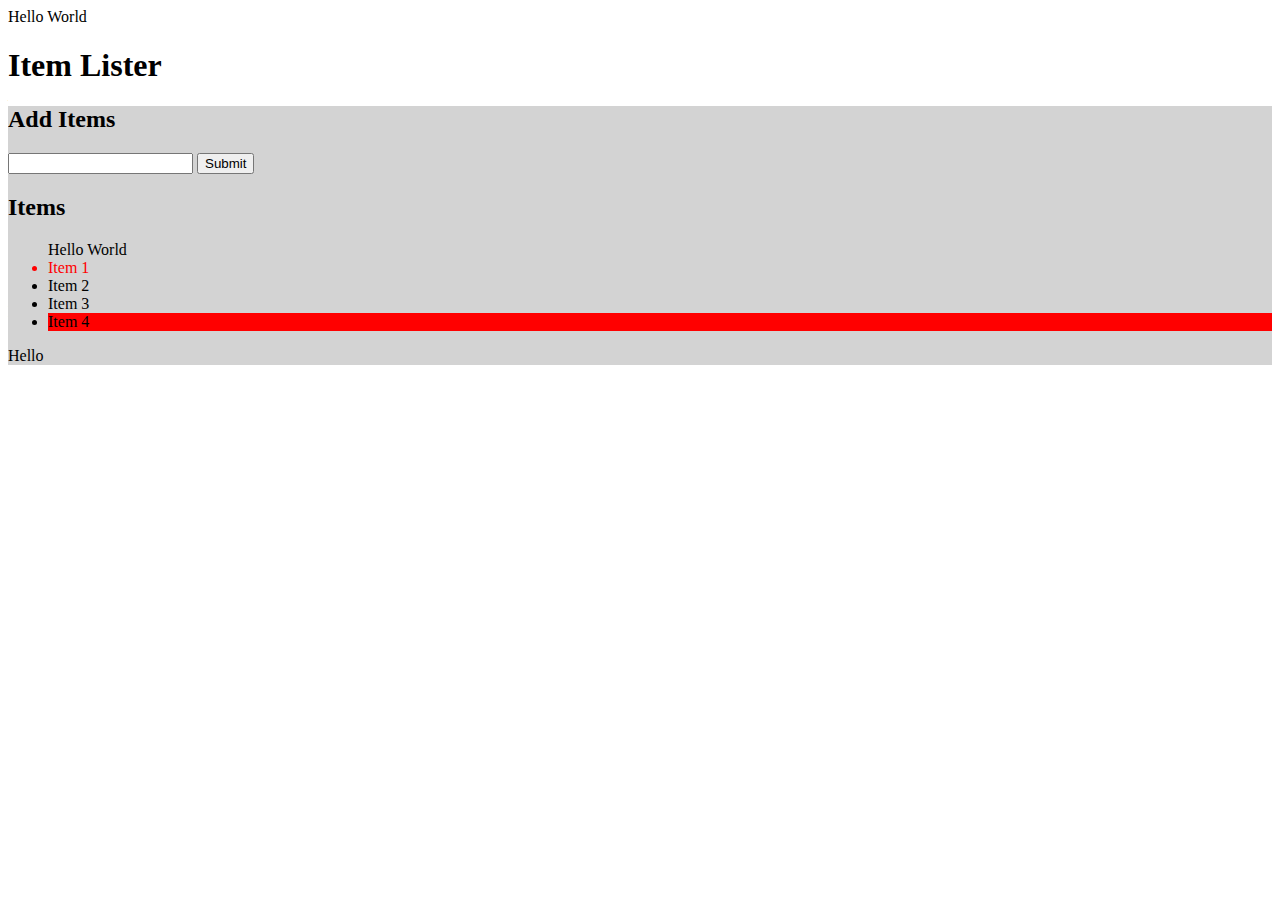
==== dom5.html @ bdb04de3 "dom5 commit" ====
<!DOCTYPE html>
<html lang="en">
<head>
  <meta charset="UTF-8">
  <meta name="viewport" content="width=device-width, initial-scale=1.0">
  <meta http-equiv="X-UA-Compatible" content="ie=edge">
  <link rel="stylesheet" href="https://maxcdn.bootstrapcdn.com/bootstrap/4.0.0-beta/css/bootstrap.min.css" integrity="sha384-/Y6pD6FV/Vv2HJnA6t+vslU6fwYXjCFtcEpHbNJ0lyAFsXTsjBbfaDjzALeQsN6M" crossorigin="anonymous">
  <title>Item Lister</title>
</head>
<body>
  <header id="main-header" class="bg-success text-white p-4 mb-3">
    <div class="container">
      <h1 id="header-title">Item Lister <span style="display:none">123</span></h1>
    </div>
  </header>
  <div class="container">
   <div id="main" class="card card-body">
    <h2 class="title">Add Items</h2>
    <form class="form-inline mb-3">
      <input type="text" class="form-control mr-2">
      <input type="submit" class="btn btn-dark" value="Submit">
    </form>
    <h2 class="title">Items</h2>
    <ul id="items" class="list-group">
      <li class="list-group-item"> Item 1</li>
      <li class="list-group-item">Item 2</li>
      <li class="list-group-item">Item 3</li>
      <li class="list-group-item">Item 4</li>
    </ul>
    <span>Hello</span>
   </div>
  </div>

  <script src="dom5.js"></script>

</body>
</html>
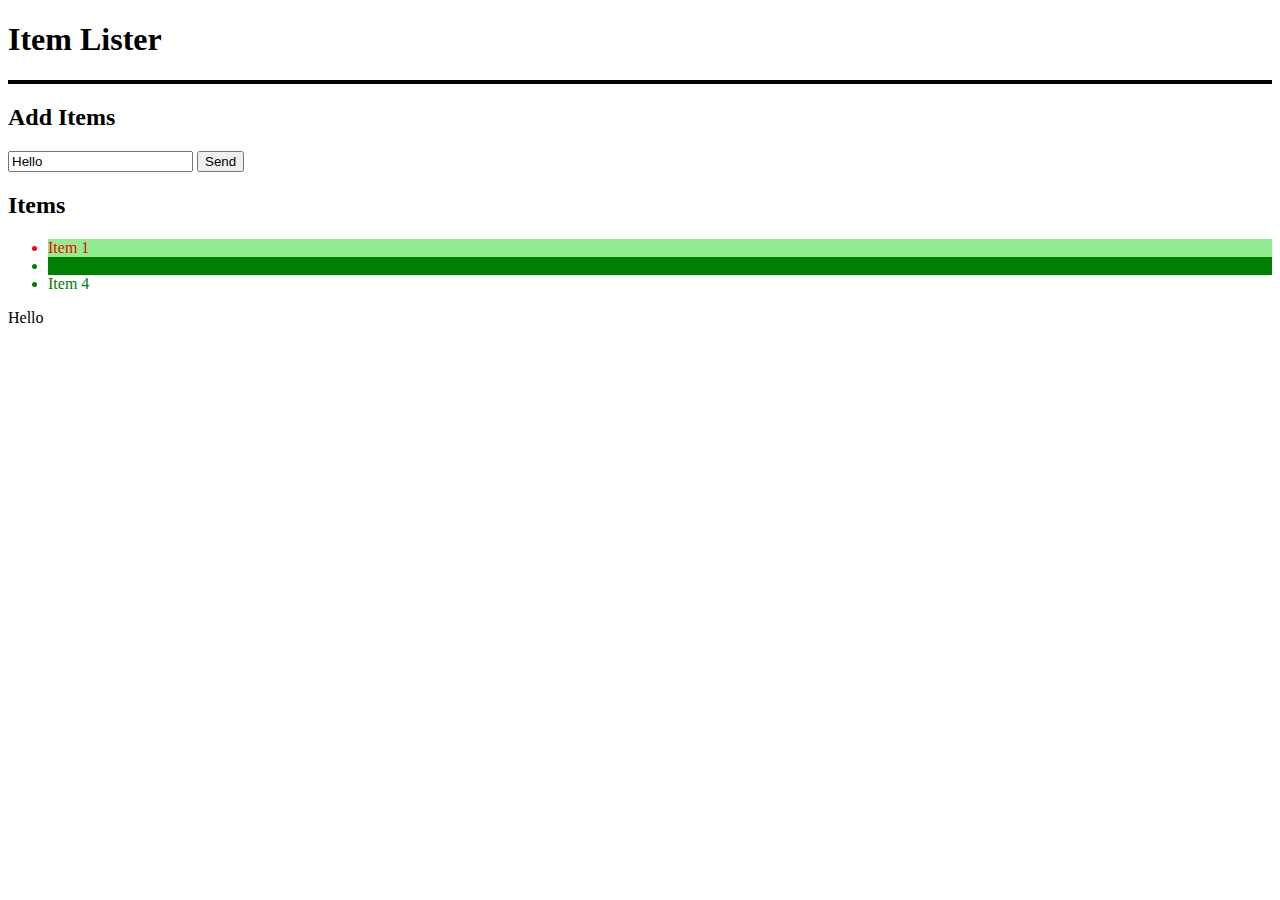
==== commit a6cde585: "dom5 commit" ====
--- a/dom5.html
+++ b/dom5.html
@@ -22,7 +22,7 @@
     </form>
     <h2 class="title">Items</h2>
     <ul id="items" class="list-group">
-      <li class="list-group-item"> Item 1</li>
+      <li class="list-group-item">Item 1</li>
       <li class="list-group-item">Item 2</li>
       <li class="list-group-item">Item 3</li>
       <li class="list-group-item">Item 4</li>
@@ -31,7 +31,7 @@
    </div>
   </div>
 
-  <script src="dom5.js"></script>
+  <script src="dom4.js"></script>
 
 </body>
 </html>